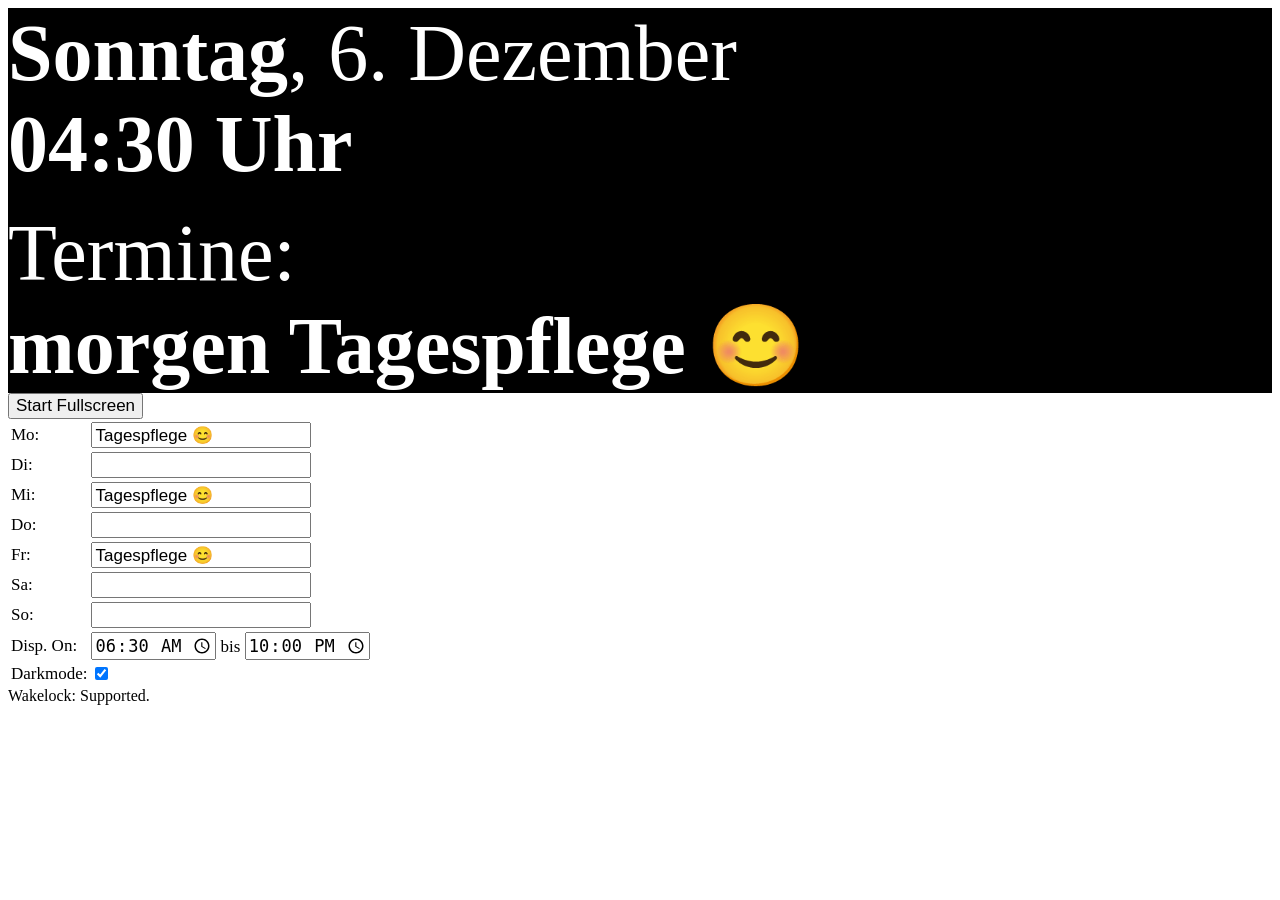
==== index.html @ a8cc204f "first version of webpage" ====
<html>
<head>
<meta charset="UTF-8">
<meta name="viewport" content="width=device-width, initial-scale=1.0, maximum-scale=5.0"/>
<title>Seniorenuhr</title>
  <style>

    .class_settings {
      font-size: 17;
    }

    div.class_mediumText {
      font-size: 15;
    }

    div.class_largeText {
      font-size: 20;
      width: max-content;
    }

    </style>
</head>

<body>

<div id='fsContainer'>
  <div class='class_fsContent' id='fsContent'>
    <div class='class_div_twoline'>
      <div class="class_largeText class_scaleText" id='date'>
        d
      </div>
      <div class="class_largeText class_scaleText" id='clock'>
        hh:mm
      </div>
    </div>
    <br>
    <div class='class_div_twoline'>
      <div class="class_mediumText class_scaleText">
        Termine:
      </div>
      <div class="class_largeText class_scaleText" id='meeting'>
        -
      </div>
    </div>
  </div>
</div>

<button class="class_button class_settings" id='bt_fullscreen'>Start Fullscreen</button>
<br>
<table class="class_settings">
  <tr>
    <td>Mo:</td>
    <td><input class="class_settings" type='text' id='input_day1' value="Tagespflege 😊"/></td>
  </tr>
  <tr>
    <td>Di:</td>
    <td><input class="class_settings" type='text' id='input_day2'/></td>
  </tr>
  <tr>
    <td>Mi:</td>
    <td><input class="class_settings" type='text' id='input_day3' value="Tagespflege 😊"/></td>
  </tr>
  <tr>
    <td>Do:</td>
    <td><input class="class_settings" type='text' id='input_day4'/></td>
  </tr>
  <tr>
    <td>Fr:</td>
    <td><input class="class_settings" type='text' id='input_day5' value="Tagespflege 😊"/></td>
  </tr>
  <tr>
    <td>Sa:</td>
    <td><input class="class_settings" type='text' id='input_day6'/></td>
  </tr>
  <tr>
    <td>So:</td>
    <td><input class="class_settings" type='text' id='input_day0'/></td>
  </tr>
  <tr>
    <td>Disp. On:</td>
    <td>
    <input class="class_settings" type='time' id='input_dispON' value='06:30' style="width:auto"> bis
    <input class="class_settings" type='time' id='input_dispOFF' value='22:00' style="width:auto">
    </td>
  </tr>
  <tr>
    <td>Darkmode:</td>
    <td><input type='checkbox' id='checkbox_darkmode' checked></td>
  </tr>
</table>
<span>Wakelock: </span><span id='wakelock_text'></span>

<script>

  var text_color = 'black';
  var background_color = 'white';

  var black_page = false;

  const HOUR_SHOW_NEXTDAY = 20; // show next day meetings after this hour

  // prevent display Burn-In
  var shift_done = false;
  var pixel_offset = 0;
  const PIXEL_OFFSET_HOURSTEP = 11;  // prime number
  const PIXEL_OFFSET_MAX = 70;

  function isDocumentInFullScreenMode()
  {
    return document.fullscreenElement !== null;
  }

  function leadingZero(x)
  {
    x = (x < 10 ? '0' : '' )+ x;
    return x;
  }

  function update_clock()
  {
    var now = new Date(),
        h = now.getHours(),
        m = now.getMinutes(),
        s = now.getSeconds();

    h = leadingZero(h);
    m = leadingZero(m);
    s = leadingZero(s);
    time_str = '<strong>'+ h + ':' + m + ' Uhr</strong>';;// + ':' + s;
    document.getElementById('clock').innerHTML =time_str;
  }

  function update_day_of_week()
  {
    let date = new Date();
    wochentag=new Array('Sonntag', 'Montag', 'Dienstag', 'Mittwoch', 'Donnerstag', 'Freitag','Samstag');
    monat = ['Januar','Februar','März','April','Mai','Juni','Juli','August','September',
                'Oktober','November','Dezember'],
    date_str = '<strong>' + wochentag[date.getDay()] + '</strong>';
    date_str += ", "+ date.getDate() +". "+ monat[date.getMonth()];
    //date_str += " "+date.getFullYear();
    document.getElementById('date').innerHTML = date_str;
  }

  function get_meeting(day_nr)
  {
    let input_field = 'input_day' + day_nr;
    let meeting_text = document.getElementById(input_field).value;
    return meeting_text;
  }

  function update_meeting()
  {
    let date = new Date();
    meeting_str = "<strong>";

    let day_nr = date.getDay();

    let meeting_today = get_meeting(day_nr);
    if (meeting_today != '' && date.getHours() < HOUR_SHOW_NEXTDAY) {
      meeting_str += "heute " + meeting_today;
    } else {
      day_nr += 1;
      if (day_nr == 7) day_nr = 0;
      let meeting_tomorrow = get_meeting(day_nr);
      if (meeting_tomorrow != '') {
        meeting_str += "morgen " + meeting_tomorrow;
      } else {
        meeting_str += "-";
      }
    }

    meeting_str += '</strong>';
    document.getElementById('meeting').innerHTML = meeting_str;
  }

  function resizeText()
  {
    let screen_width = document.querySelectorAll('.class_div_twoline')[0].clientWidth;
    let date_width = document.getElementById('date').clientWidth;
    let meeting_width = document.getElementById('meeting').clientWidth;
    let max_width = Math.max(date_width, meeting_width);
    let font_scale = screen_width/max_width;
    //console.log('screen_width', screen_width);
    //console.log('max_width', max_width);
    //console.log('font_scale', font_scale);

    if (font_scale > 0.01) {
        var el = document.querySelectorAll('.class_scaleText');
        for ( var i = 0; i < el.length; i ++ ) {
            let css_fontSize = getComputedStyle(el[i]).getPropertyValue('font-size');
            let new_fontsize = Math.floor(parseInt(css_fontSize) * font_scale);
            new_fontsize = Math.min(80,new_fontsize);
            el[i].style.fontSize = new_fontsize;
        }
    }
  }

  function getMinutesFromText(text)
  {
    var time = text.split(":");
    var hour = parseInt(time[0]);
    var min = parseInt(time[1]);
    return hour*60+min;
  }

  function check_darkmode()
  {
    if (document.getElementById('checkbox_darkmode').checked) {
      text_color = 'white';
      background_color = 'black';
    } else {
      text_color = 'black';
      background_color = 'white';
    }
  }

  function refresh()
  {
    let now = new Date();
    let h = now.getHours();
    let now_minutes = now.getHours()*60 + now.getMinutes();

    let nightend_minutes = getMinutesFromText(document.getElementById('input_dispON').value);
    let nightbegin_minutes = getMinutesFromText(document.getElementById('input_dispOFF').value);

    let nighttime = false;

    if (   (   (nightbegin_minutes > nightend_minutes)  // e.g. 23:00 to 4:00
            && (now_minutes >= nightbegin_minutes || now_minutes < nightend_minutes) )
        || (   (nightbegin_minutes < nightend_minutes)  // e.g. 1:00 to 4:00
            && (now_minutes >= nightbegin_minutes && now_minutes < nightend_minutes) )
       ) {
        nighttime = true;
    }

    if (isDocumentInFullScreenMode() && nighttime) {
        black_page = true;
    } else {
        black_page = false;
        if (isDocumentInFullScreenMode()) {
          // Shift text every hour to prevent display Burn-In
          if (now.getMinutes() == 0 && !shift_done ) {
            pixel_offset += PIXEL_OFFSET_HOURSTEP;
            if (pixel_offset > PIXEL_OFFSET_MAX) pixel_offset -= PIXEL_OFFSET_MAX;
            shift_done = true;
          } else if (now.getMinutes() == 1 ) {
            shift_done = false;
          }
        } else {
          pixel_offset = 0;
        }
    }

    document.getElementById('fsContainer').style.paddingTop = pixel_offset + 'px';

    if (black_page) {
        document.getElementById('fsContent').style.visibility = 'hidden';
        document.body.style.backgroundColor = 'black';
    } else {
        document.getElementById('fsContent').style.visibility = 'visible';
        document.body.style.backgroundColor = 'white';

        document.getElementById('fsContent').style.color = text_color;
        document.getElementById('fsContent').style.backgroundColor = background_color;

        update_clock();
        update_day_of_week();
        update_meeting();
        resizeText();
    }
  }

  document.getElementById('checkbox_darkmode').addEventListener('click', function () {
    check_darkmode();
    refresh();
  });

  document.getElementById('bt_fullscreen').addEventListener('click', function() {
    openFullscreen();
    screen.orientation.lock('landscape');
  });

  document.addEventListener('fullscreenchange', function () {
    // screen redering starts after listener fct finished.
    setTimeout(refresh, 250);  // 160ms sometimes not enough
    get_wakelock();
  });


  function openFullscreen()
  {
    var elem = document.getElementById('fsContainer');
    if (elem.requestFullscreen) {
      elem.requestFullscreen();
    } else if (elem.webkitRequestFullScreen) {
      elem.webkitRequestFullScreen();
    } else if (elem.mozRequestFullScreen) {
      elem.mozRequestFullScreen();
    } else if (elem.msRequestFullscreen) {
      elem.msRequestFullscreen();
    }
  }


  async function get_wakelock()
  {
    // Create a reference for the Wake Lock.
    let wakeLock = null;

    // create an async function to request a wake lock
    try {
      wakeLock = await navigator.wakeLock.request("screen");
    } catch (err) {
      // The Wake Lock request has failed - usually system related, such as battery.
      //document.getElementById('date').innerHTML = `${err.name}, ${err.message}`;
    }
  }

  const T_ms = 5000;

  check_darkmode();
  refresh();

  if ("wakeLock" in navigator) {
    document.getElementById('wakelock_text').innerHTML = "Supported.";
  } else {
    document.getElementById('wakelock_text').innerHTML = "Not supported by browser or http!";
  }

  setInterval(function(){
    refresh();
  }, T_ms );
</script>
</body>
</html>
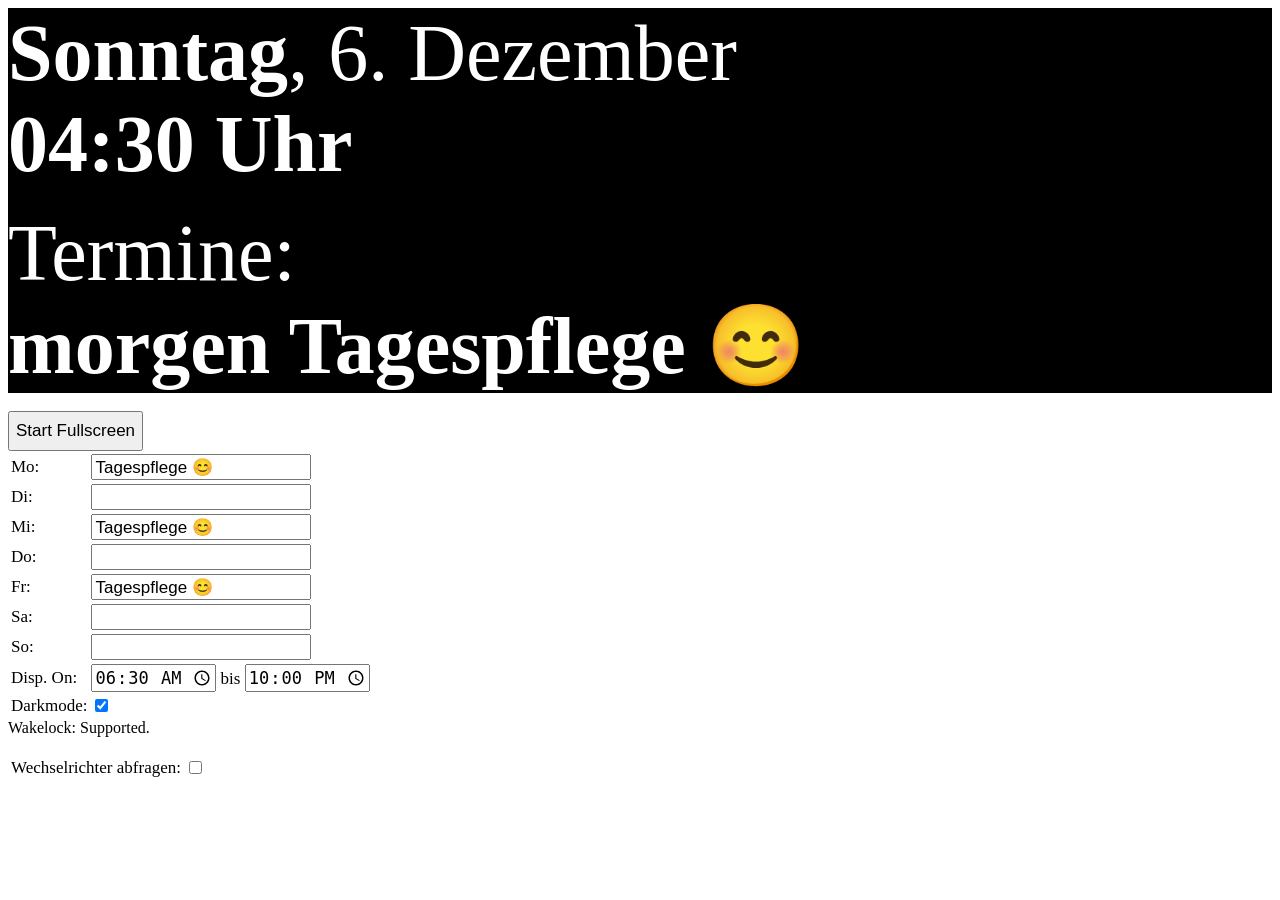
==== commit 7549bb4a: "added persistence for meetings; added inverterView" ====
--- a/index.html
+++ b/index.html
@@ -18,13 +18,18 @@
       width: max-content;
     }
 
+    .frame {
+      transform: scale(1.6);
+      transform-origin: 0 0;
+    }
+
     </style>
 </head>
 
 <body>
 
 <div id='fsContainer'>
-  <div class='class_fsContent' id='fsContent'>
+  <div id='div_fsContent_main'>
     <div class='class_div_twoline'>
       <div class="class_largeText class_scaleText" id='date'>
         d
@@ -43,38 +48,41 @@
       </div>
     </div>
   </div>
+  <div id='div_fsContent_inverterView' style="display: none;">
+    <iframe id="iFrame_inverterView" class="frame" src="about:blank" style="height:100%" frameborder="0"></iframe>
+  </div>
 </div>
-
-<button class="class_button class_settings" id='bt_fullscreen'>Start Fullscreen</button>
+<br>
+<button class="class_button class_settings" id='bt_fullscreen' style="height:40px">Start Fullscreen</button>
 <br>
 <table class="class_settings">
   <tr>
     <td>Mo:</td>
-    <td><input class="class_settings" type='text' id='input_day1' value="Tagespflege 😊"/></td>
+    <td><input class="class_settings persistent" type='text' id='input_day1' value="Tagespflege 😊"/></td>
   </tr>
   <tr>
     <td>Di:</td>
-    <td><input class="class_settings" type='text' id='input_day2'/></td>
+    <td><input class="class_settings persistent" type='text' id='input_day2'/></td>
   </tr>
   <tr>
     <td>Mi:</td>
-    <td><input class="class_settings" type='text' id='input_day3' value="Tagespflege 😊"/></td>
+    <td><input class="class_settings persistent" type='text' id='input_day3' value="Tagespflege 😊"/></td>
   </tr>
   <tr>
     <td>Do:</td>
-    <td><input class="class_settings" type='text' id='input_day4'/></td>
+    <td><input class="class_settings persistent" type='text' id='input_day4'/></td>
   </tr>
   <tr>
     <td>Fr:</td>
-    <td><input class="class_settings" type='text' id='input_day5' value="Tagespflege 😊"/></td>
+    <td><input class="class_settings persistent" type='text' id='input_day5' value="Tagespflege 😊"/></td>
   </tr>
   <tr>
     <td>Sa:</td>
-    <td><input class="class_settings" type='text' id='input_day6'/></td>
+    <td><input class="class_settings persistent" type='text' id='input_day6'/></td>
   </tr>
   <tr>
     <td>So:</td>
-    <td><input class="class_settings" type='text' id='input_day0'/></td>
+    <td><input class="class_settings persistent" type='text' id='input_day0'/></td>
   </tr>
   <tr>
     <td>Disp. On:</td>
@@ -89,13 +97,32 @@
   </tr>
 </table>
 <span>Wakelock: </span><span id='wakelock_text'></span>
-
+<br>
+<br>
+<table class="class_settings">
+  <tr>
+    <td>Wechselrichter abfragen:</td>
+    <td><input type='checkbox' id='checkbox_inverter'></td>
+  </tr>
+</table>
+<div id='div_inverter' style="display: none;">
+  <!-- <iframe id="iFrame_inverterSettings" src="inverter/settings.html" scrolling="no" frameborder="0"></iframe> -->
+  <iframe id="iFrame_inverterSettings" src="inverter/settings.html" frameborder="0"></iframe>
+  <br>
+  <span id='inverterHelp_text'></span>
+  <br>
+  <iframe id="iFrame_inverterPreview" src="about:blank" style="height:35%" frameborder="0"></iframe>
+</div>
+
+<script src="cookiehandler.js"></script>
 <script>
 
   var text_color = 'black';
   var background_color = 'white';
 
   var black_page = false;
+  var screen_width_portrait = 0;
+  var timeoutId;
 
   const HOUR_SHOW_NEXTDAY = 20; // show next day meetings after this hour
 
@@ -177,6 +204,14 @@
   function resizeText()
   {
     let screen_width = document.querySelectorAll('.class_div_twoline')[0].clientWidth;
+    if (screen_width_portrait == 0) {
+      screen_width_portrait = screen_width;
+    }
+    if (!is_fullscreen()) {
+      screen_width = screen_width_portrait;
+    } else {
+      screen_width = window.innerWidth;
+    }
     let date_width = document.getElementById('date').clientWidth;
     let meeting_width = document.getElementById('meeting').clientWidth;
     let max_width = Math.max(date_width, meeting_width);
@@ -187,7 +222,7 @@
 
     if (font_scale > 0.01) {
         var el = document.querySelectorAll('.class_scaleText');
-        for ( var i = 0; i < el.length; i ++ ) {
+        for ( var i = 0; i < el.length; i++ ) {
             let css_fontSize = getComputedStyle(el[i]).getPropertyValue('font-size');
             let new_fontsize = Math.floor(parseInt(css_fontSize) * font_scale);
             new_fontsize = Math.min(80,new_fontsize);
@@ -255,14 +290,14 @@
     document.getElementById('fsContainer').style.paddingTop = pixel_offset + 'px';
 
     if (black_page) {
-        document.getElementById('fsContent').style.visibility = 'hidden';
+        document.getElementById('div_fsContent_main').style.visibility = 'hidden';
         document.body.style.backgroundColor = 'black';
     } else {
-        document.getElementById('fsContent').style.visibility = 'visible';
+        document.getElementById('div_fsContent_main').style.visibility = 'visible';
         document.body.style.backgroundColor = 'white';
 
-        document.getElementById('fsContent').style.color = text_color;
-        document.getElementById('fsContent').style.backgroundColor = background_color;
+        document.getElementById('div_fsContent_main').style.color = text_color;
+        document.getElementById('div_fsContent_main').style.backgroundColor = background_color;
 
         update_clock();
         update_day_of_week();
@@ -271,22 +306,122 @@
     }
   }
 
+  const inputs = [...document.querySelectorAll(".persistent")];
+  inputs.forEach(input => input.addEventListener('input', function () {
+    setCookie(input.id, input.value, 50*365);
+  }
+  ));
+
   document.getElementById('checkbox_darkmode').addEventListener('click', function () {
     check_darkmode();
     refresh();
   });
 
+  document.getElementById('checkbox_inverter').addEventListener('click', function () {
+    document.getElementById('inverterHelp_text').innerHTML = "Tabelle wird bei Klick im Fullscreen für " + Tinverter_sec + " Sekunden angezeigt.";
+    let iFrame_settings = document.getElementById('iFrame_inverterSettings');
+    set_inverter_polling();
+
+    if (document.getElementById('checkbox_inverter').checked) {
+      document.getElementById('div_inverter').style.display = 'inline-block';
+      iFrame_settings.src = "inverter/settings.html";
+      iFrame_settings.height = iFrame_settings.contentWindow.document.body.scrollHeight;
+    } else {
+      document.getElementById('div_inverter').style.display = 'none';
+      iFrame_settings.src = "about:blank";
+    }
+  });
+
   document.getElementById('bt_fullscreen').addEventListener('click', function() {
     openFullscreen();
     screen.orientation.lock('landscape');
   });
 
   document.addEventListener('fullscreenchange', function () {
-    // screen redering starts after listener fct finished.
+    // screen rendering starts after listener fct finished.
     setTimeout(refresh, 250);  // 160ms sometimes not enough
     get_wakelock();
+    set_inverter_polling();
+    if (!is_fullscreen()) switch_fsContainer(0);
   });
 
+  document.getElementById('fsContainer').addEventListener('click', function() {
+    if (document.getElementById('checkbox_inverter').checked) {
+      if (is_inverterView()) {
+        switch_fsContainer(0);
+      } else if (is_fullscreen()) {
+        switch_fsContainer(1);
+        document.getElementById('div_fsContent_inverterView').style.width="100%";
+        document.getElementById('div_fsContent_inverterView').style.height="100%";
+        if (timeoutId) clearTimeout(timeoutId);
+        timeoutId = setTimeout("switch_fsContainer(0)", Tinverter_sec*1000);
+      }
+      document.getElementById('div_fsContent_inverterView').style.backgroundColor = 'white';
+    }
+  });
+
+  function is_inverterView()
+  {
+    if (document.getElementById('div_fsContent_inverterView').style.display == 'inline-block') {
+      return true;
+    } else {
+      return false;
+    }
+  }
+
+  function is_fullscreen()
+  {
+    if (!document.isFullScreen && !document.fullscreenElement && !document.webkitFullscreenElement && !document.mozFullScreenElement && !document.msFullscreenElement) {
+      //console.log('not fullscreen');
+      return false;
+    } else {
+      //console.log('fullscreen');
+      return true;
+    }
+  }
+
+  // if iframe src is not blank, scripts in iframe are executed
+  function set_inverter_polling()
+  {
+    en_View = false;
+    en_Preview = false;
+
+    if (document.getElementById('checkbox_inverter').checked) {
+      if (is_fullscreen() && is_inverterView()) {
+        en_View = true;
+      }
+      if (!is_fullscreen()) {
+        en_Preview = true;
+      }
+    }
+
+    let iFrame_inverterView = document.getElementById('iFrame_inverterView');
+    let iFrame_inverterPreview = document.getElementById('iFrame_inverterPreview');
+    iFrame_inverterView.src = "about:blank";
+    iFrame_inverterPreview.src = "about:blank";
+    if (en_View) {
+      iFrame_inverterView.src = "inverter/tableview.html";
+      iFrame_inverterView.height = iFrame_inverterView.contentWindow.document.body.scrollHeight;
+      iFrame_inverterView.width = iFrame_inverterView.contentWindow.document.body.width;
+    }
+    if (en_Preview) {
+      iFrame_inverterPreview.src = "inverter/tableview.html";
+    }
+  }
+
+  function switch_fsContainer(use_inverterView)
+  {
+    let main_dispStyle = 'inline-block';
+    let inv_dispStyle = 'none';
+    if (use_inverterView) {
+      main_dispStyle = 'none';
+      inv_dispStyle = 'inline-block';
+    }
+    document.getElementById('div_fsContent_main').style.display = main_dispStyle;
+    document.getElementById('div_fsContent_inverterView').style.display = inv_dispStyle;
+    set_inverter_polling();
+    resizeText();
+  }
 
   function openFullscreen()
   {
@@ -318,9 +453,20 @@
   }
 
   const T_ms = 5000;
+  const Tinverter_sec = 30;
 
   check_darkmode();
   refresh();
+
+  for ( var day_nr = 0; day_nr < 7; day_nr++ ) {
+    let input_field = 'input_day' + day_nr;
+    cookie = getCookie(input_field);
+    if (document.cookie.indexOf(input_field) == -1) {
+      setCookie(input_field, document.getElementById(input_field).value, 50*365);
+    } else {
+      document.getElementById(input_field).value = cookie;
+    }
+  }
 
   if ("wakeLock" in navigator) {
     document.getElementById('wakelock_text').innerHTML = "Supported.";
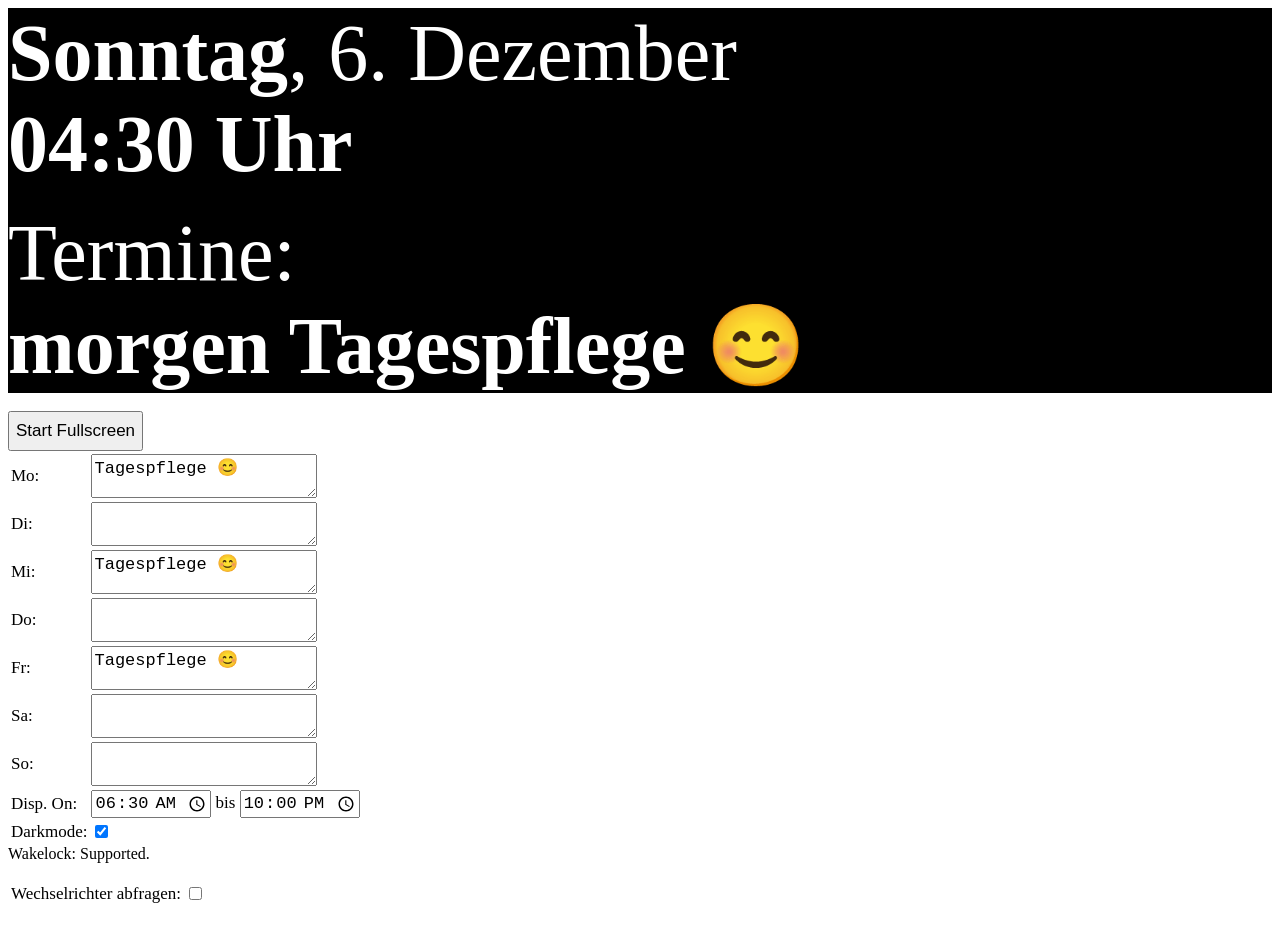
==== commit 51fa9f6a: "support newline in meetings" ====
--- a/index.html
+++ b/index.html
@@ -58,31 +58,31 @@
 <table class="class_settings">
   <tr>
     <td>Mo:</td>
-    <td><input class="class_settings persistent" type='text' id='input_day1' value="Tagespflege 😊"/></td>
+    <td><textarea class="class_settings persistent" id='input_day1'>Tagespflege 😊</textarea></td>
   </tr>
   <tr>
     <td>Di:</td>
-    <td><input class="class_settings persistent" type='text' id='input_day2'/></td>
+    <td><textarea class="class_settings persistent" id='input_day2'></textarea></td>
   </tr>
   <tr>
     <td>Mi:</td>
-    <td><input class="class_settings persistent" type='text' id='input_day3' value="Tagespflege 😊"/></td>
+    <td><textarea class="class_settings persistent" id='input_day3'>Tagespflege 😊</textarea></td>
   </tr>
   <tr>
     <td>Do:</td>
-    <td><input class="class_settings persistent" type='text' id='input_day4'/></td>
+    <td><textarea class="class_settings persistent" id='input_day4'></textarea></td>
   </tr>
   <tr>
     <td>Fr:</td>
-    <td><input class="class_settings persistent" type='text' id='input_day5' value="Tagespflege 😊"/></td>
+    <td><textarea class="class_settings persistent" id='input_day5'>Tagespflege 😊</textarea></td>
   </tr>
   <tr>
     <td>Sa:</td>
-    <td><input class="class_settings persistent" type='text' id='input_day6'/></td>
+    <td><textarea class="class_settings persistent" id='input_day6'></textarea></td>
   </tr>
   <tr>
     <td>So:</td>
-    <td><input class="class_settings persistent" type='text' id='input_day0'/></td>
+    <td><textarea class="class_settings persistent" id='input_day0'></textarea></td>
   </tr>
   <tr>
     <td>Disp. On:</td>
@@ -198,7 +198,7 @@
     }
 
     meeting_str += '</strong>';
-    document.getElementById('meeting').innerHTML = meeting_str;
+    document.getElementById('meeting').innerHTML = meeting_str.replace(/\n/g, '<br>');
   }
 
   function resizeText()
